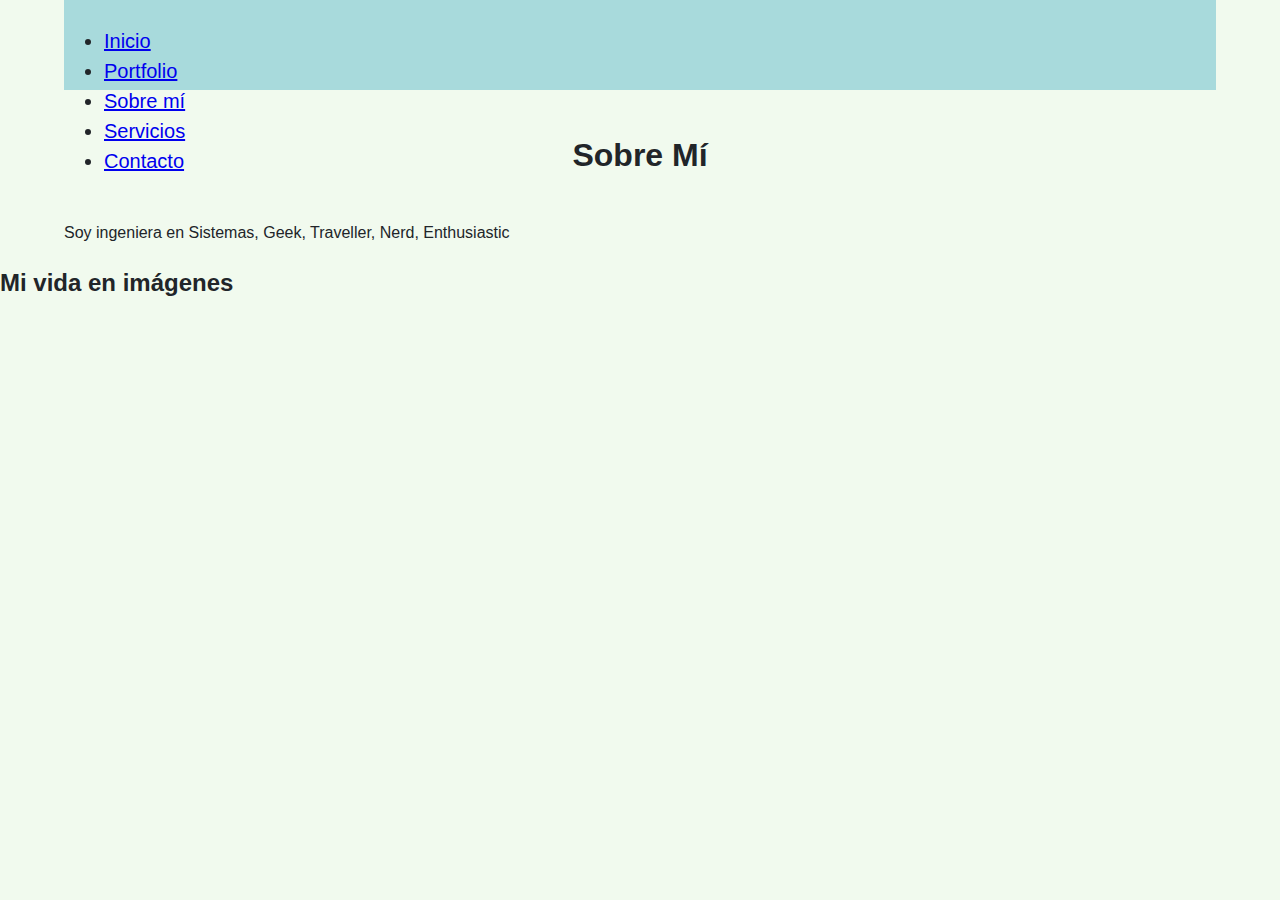
==== secciones/about.html @ e7ca1f98 "todo el proyecto" ====
<!DOCTYPE html>
<html lang="en">
  <head>
    <!-- Required meta tags -->
  <meta charset="utf-8" />
  <meta name="description" content="Página de Carla Torrez, desarrollo web y otros servicios de IT">
  <meta name="keywords" content="HTML,CSS,XML,JavaScript, desarrollo, Carla, Torrez, aboutme">
  <meta name="author" content="Carla Torrez">
  <meta name="viewport" content="width=device-width, initial-scale=1.0">
    <title>Carla Torrez, Sobre Mí</title>
    <link
      rel="stylesheet"
      href="https://cdn.jsdelivr.net/npm/bootstrap@4.5.3/dist/css/bootstrap.min.css"
      integrity="sha384-TX8t27EcRE3e/ihU7zmQxVncDAy5uIKz4rEkgIXeMed4M0jlfIDPvg6uqKI2xXr2"
      crossorigin="anonymous"
    />
    <!-- My CSS -->
    <link rel="stylesheet" href="../css/style.css" />
  </head>
  <body>
    <div class="contenedor flex_header">
      <header>
        <nav>
          <ul class="nav justify-content-end">
            <li class="nav-item">
              <a class="nav-link" href="../index.html">Inicio</a>
            </li>
            <li class="nav-item">
              <a class="nav-link" href="portfolio.html">Portfolio</a>
            </li>
            <li class="nav-item">
              <a class="nav-link" href="about.html">Sobre mí</a>
            </li>
            <li class="nav-item">
              <a class="nav-link" href="services.html">Servicios</a>
            </li>
            <li class="nav-item">
              <a class="nav-link" href="contact.html">Contacto</a>
            </li>
          </ul>
        </nav>
      </header>
      <h1>Sobre Mí</h1>
    </div>
    <p class="contenedor">
      Soy ingeniera en Sistemas, Geek, Traveller, Nerd, Enthusiastic
    </p>
    <h2 class="h2">Mi vida en imágenes</h2>
    <div id="carouselSlidesOnly" class="carousel slide" data-ride="carousel">
      <div class="carousel-inner">
        <div class="carousel-item active">
          <img class="d-block w-100" src="..." alt="">
        </div>
        <div class="carousel-item">
          <img class="d-block w-100" src="..." alt="">
        </div>
        <div class="carousel-item">
          <img class="d-block w-100" src="..." alt="">
        </div>
      </div>
    </div>
  </body>
</html>
---- css/style.css ----
ul li {
  font-size: 20px;
}

header {
  padding: 10px 0;
  height: 70px;
  background: #a8dadc;
}

.contenedor {
  width: 90%;
  max-width: 1200px;
  margin: auto;
}
.grid-container {
  display: grid;
  grid-template-columns: auto auto auto;
  grid-template-rows: 200px 200px auto;
  background-color: #2196f3;
  padding: 10px;
}
.grid-item {
  background-color: rgba(255, 255, 255, 0.8);
  border: 1px solid rgba(0, 0, 0, 0.8);
  padding: 20px;
  font-size: 30px;
  text-align: center;
}


body {
  margin: 0;
  font-family: pfbeausans, Arial, sans-serif;
  font-size: 1rem;
  font-weight: 400;
  line-height: 1.5;
  color: #212529;
  background-color: #f1faee;
}

section {
  background: #a8dadc;
}

#contact {
  color: white;
  text-align: center;
  font-weight: bold;
  font-size: 18px;
  border: 2px solid #fff;
  padding: 10px;
}

footer {
  background-color: #457b9d;
}
.container-contact {
  justify-content: center;
  display: flex;
}

h1 {
  text-align: center;
  font-size: 200%;
  padding: 20px;
}
form{
  width: 50%;
}

#about .twitter {
  color: #1da1f2;
}
#about .facebook {
  color: #3b5998;
}
#about .instagram {
  color: #cc2366;
}


/* MOVER */

.mover div {
  transform: translate(100px, 50px);
  transition: width 1s;
}

.mover div img:hover {
  width: 300px;
}

/* gradiente */

@keyframes gradiente {
  0% {
    background: goldenrod;
    width: 100px;
  }
  33% {
    background: rgb(144, 146, 238);
  }
  55% {
    background: rgb(139, 0, 93);
    width: 400px;
  }
  80% {
    background: rgb(242, 255, 122);
  }
  100% {
    background: goldenrod;
    width: 100px;
  }
}

.gradiente div {
  width: 100px;
  height: 100px;
  background: goldenrod;
  animation-name: gradiente;
  animation-duration: 5s;
 
}
.margen_services{
  display: inline-block;
}

/* ROTAR */

.rotar_caja div{
  width: 100px;
  height: 50px;
  background: green;
  transform: rotate(50deg);
}

.rotar_caja:hover{
  transform: rotateX(40deg);
}
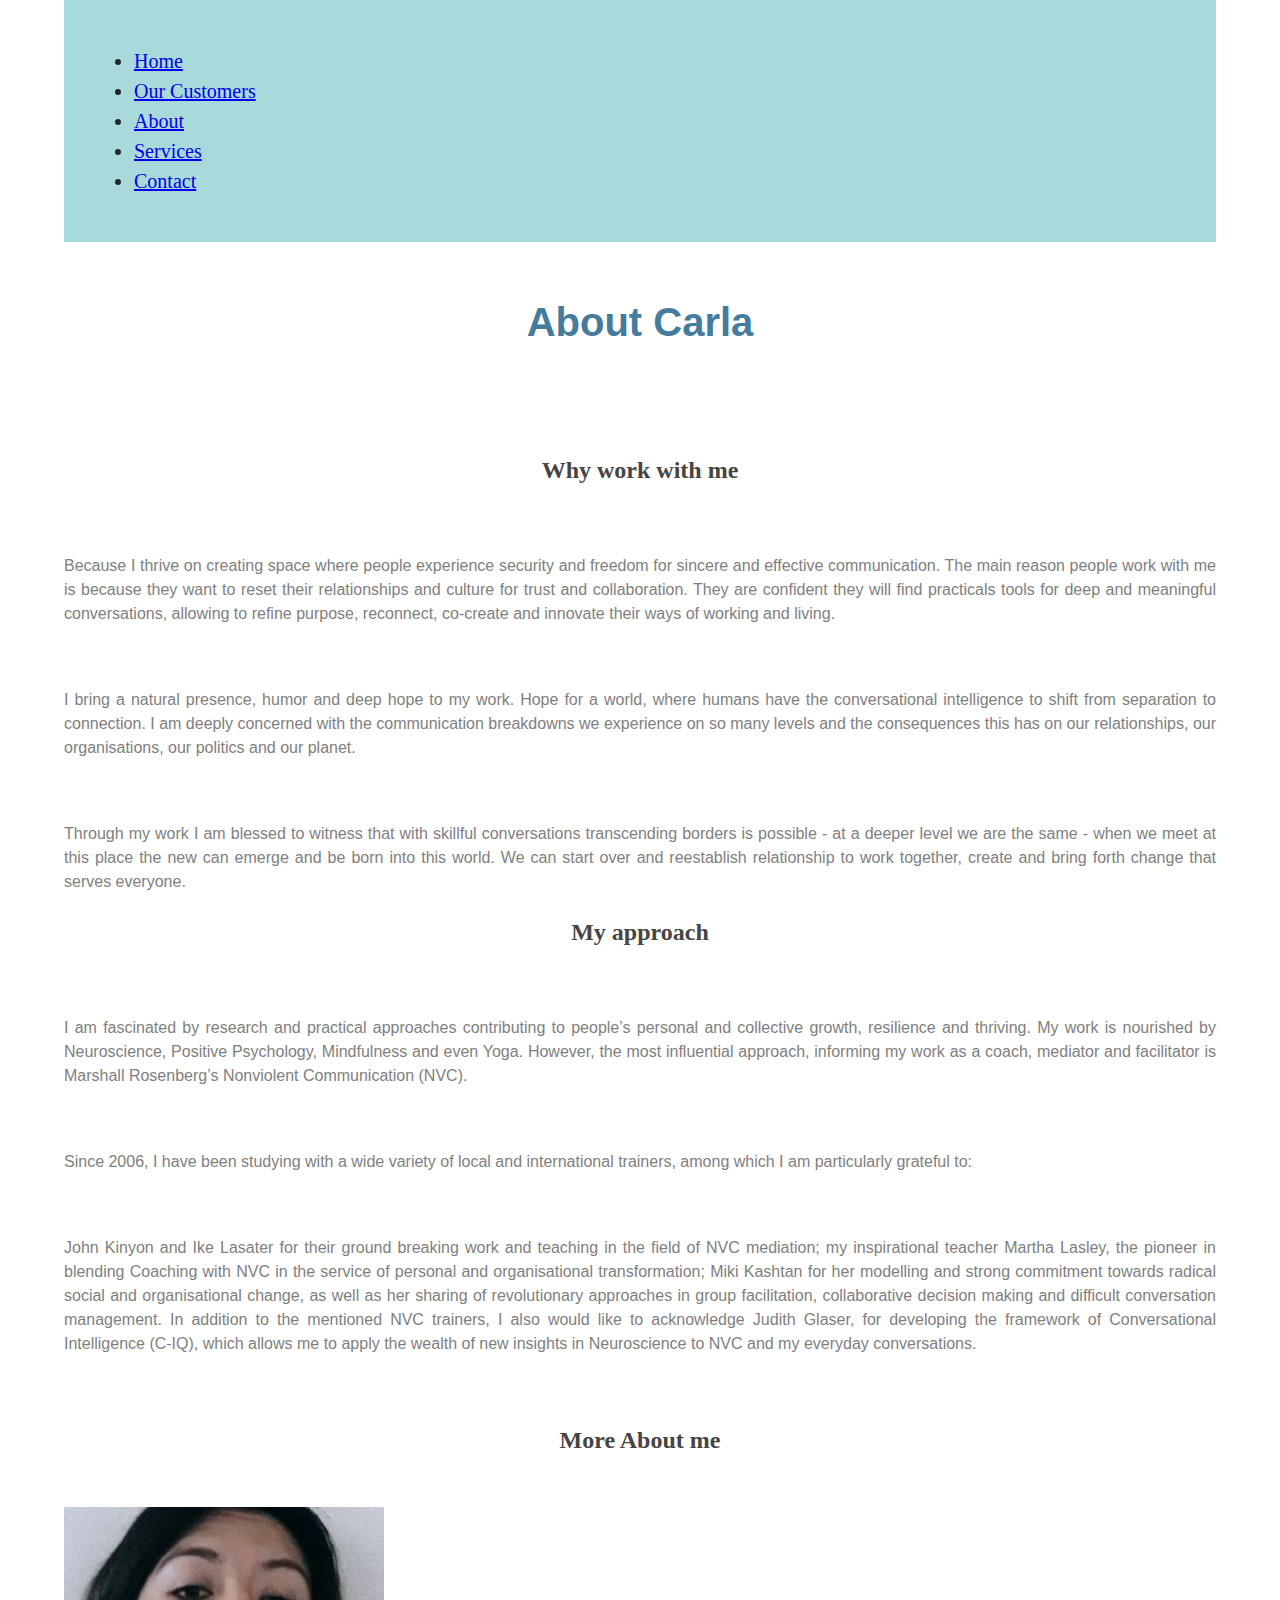
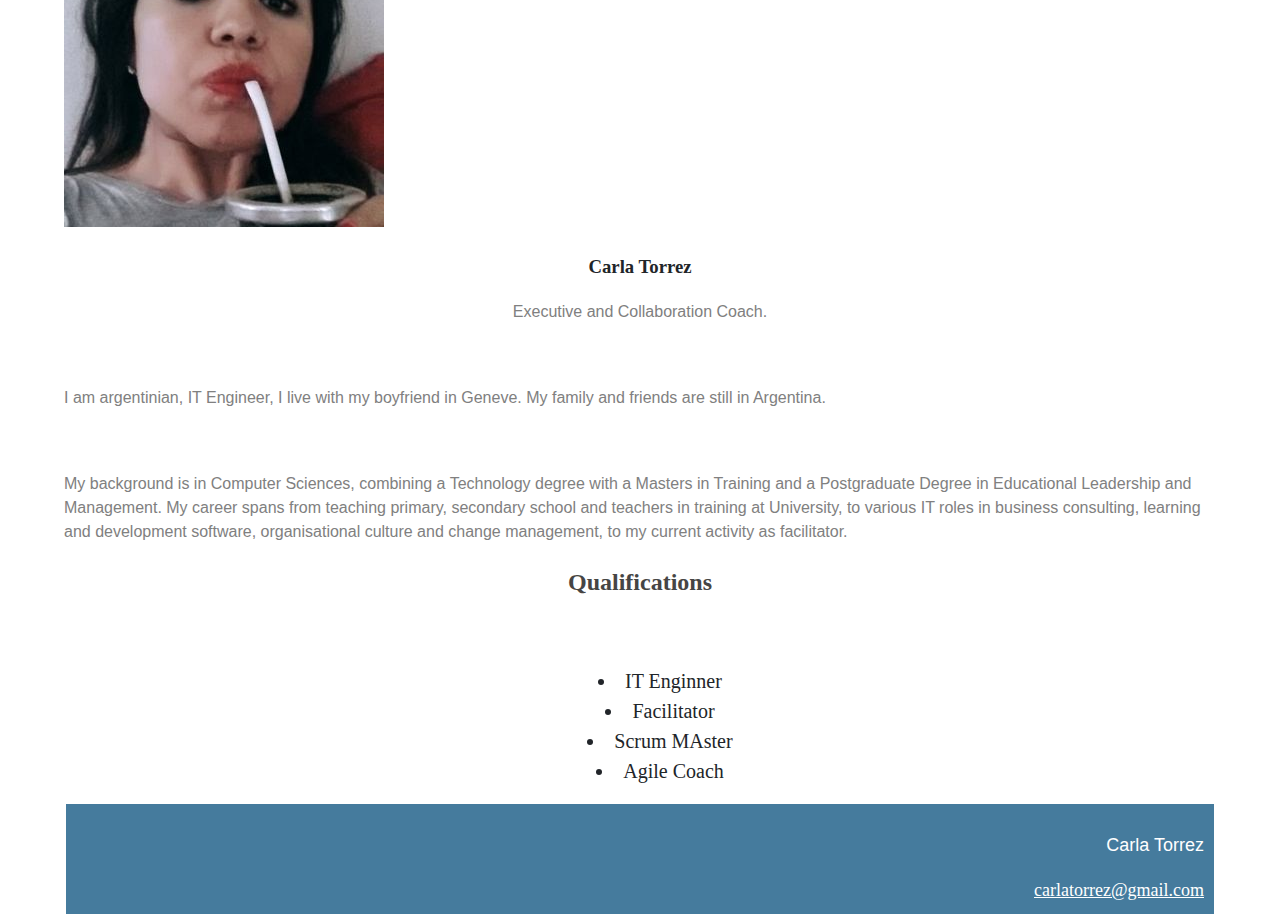
==== commit 7d480a44: "proyecto" ====
--- a/secciones/about.html
+++ b/secciones/about.html
@@ -2,12 +2,18 @@
 <html lang="en">
   <head>
     <!-- Required meta tags -->
-  <meta charset="utf-8" />
-  <meta name="description" content="Página de Carla Torrez, desarrollo web y otros servicios de IT">
-  <meta name="keywords" content="HTML,CSS,XML,JavaScript, desarrollo, Carla, Torrez, aboutme">
-  <meta name="author" content="Carla Torrez">
-  <meta name="viewport" content="width=device-width, initial-scale=1.0">
-    <title>Carla Torrez, Sobre Mí</title>
+    <meta charset="utf-8" />
+    <meta
+      name="description"
+      content="Página de Carla Torrez, facilitator"
+    />
+    <meta
+      name="keywords"
+      content="HTML,CSS,XML,JavaScript, desarrollo, Carla, Torrez, aboutme, facilitator"
+    />
+    <meta name="author" content="Carla Torrez" />
+    <meta name="viewport" content="width=device-width, initial-scale=1.0" />
+    <title>Carla Torrez, About</title>
     <link
       rel="stylesheet"
       href="https://cdn.jsdelivr.net/npm/bootstrap@4.5.3/dist/css/bootstrap.min.css"
@@ -23,41 +29,132 @@
         <nav>
           <ul class="nav justify-content-end">
             <li class="nav-item">
-              <a class="nav-link" href="../index.html">Inicio</a>
+              <a class="nav-link" href="../index.html">Home</a>
             </li>
             <li class="nav-item">
-              <a class="nav-link" href="portfolio.html">Portfolio</a>
+              <a class="nav-link" href="customers.html">Our Customers</a>
             </li>
             <li class="nav-item">
-              <a class="nav-link" href="about.html">Sobre mí</a>
+              <a class="nav-link" href="about.html">About</a>
             </li>
             <li class="nav-item">
-              <a class="nav-link" href="services.html">Servicios</a>
+              <a class="nav-link" href="services.html">Services</a>
             </li>
             <li class="nav-item">
-              <a class="nav-link" href="contact.html">Contacto</a>
+              <a class="nav-link" href="contact.html">Contact</a>
             </li>
           </ul>
         </nav>
       </header>
-      <h1>Sobre Mí</h1>
-    </div>
-    <p class="contenedor">
-      Soy ingeniera en Sistemas, Geek, Traveller, Nerd, Enthusiastic
-    </p>
-    <h2 class="h2">Mi vida en imágenes</h2>
-    <div id="carouselSlidesOnly" class="carousel slide" data-ride="carousel">
-      <div class="carousel-inner">
-        <div class="carousel-item active">
-          <img class="d-block w-100" src="..." alt="">
-        </div>
-        <div class="carousel-item">
-          <img class="d-block w-100" src="..." alt="">
-        </div>
-        <div class="carousel-item">
-          <img class="d-block w-100" src="..." alt="">
-        </div>
+      <h1 class="wsite-section-tittle">About Carla</h1>
+      <div class="wsite-space"></div>
+      <div class="row">
+        <article class="col-12 col-md-6">
+          <h2 style="text-align: center">Why work with me</h2>
+          <div class="wsite-space"></div>
+          <p style="text-align: justify">
+            Because I thrive on creating space where people experience security
+            and freedom for sincere and effective communication. The main reason
+            people work with me is because they want to reset their
+            relationships and culture for trust and collaboration. They are
+            confident they will find practicals tools for deep and meaningful
+            conversations, allowing to refine purpose, reconnect, co-create and
+            innovate their ways of working and living.
+          </p>
+          <div class="wsite-space"></div>
+          <p style="text-align: justify">
+            I bring a natural presence, humor and deep hope to my work. Hope for
+            a world, where humans have the conversational intelligence to shift
+            from separation to connection. I am deeply concerned with the
+            communication breakdowns we experience on so many levels and the
+            consequences this has on our relationships, our organisations, our
+            politics and our planet.
+          </p>
+          <div class="wsite-space"></div>
+          <p style="text-align: justify">
+            Through my work I am blessed to witness that with skillful
+            conversations transcending borders is possible - at a deeper level
+            we are the same - when we meet at this place the new can emerge and
+            be born into this world. We can start over and reestablish
+            relationship to work together, create and bring forth change that
+            serves everyone.
+          </p>
+        </article>
+        <article class="col-12 col-md-6">
+          <h2 style="text-align: center">​My approach</h2>
+          <div class="wsite-space"></div>
+          <p style="text-align: justify">
+            I am fascinated by research and practical approaches contributing to
+            people’s personal and collective growth, resilience and thriving. My
+            work is nourished by Neuroscience, Positive Psychology, Mindfulness
+            and even Yoga. However, the most influential approach, informing my
+            work as a coach, mediator and facilitator is Marshall Rosenberg’s
+            Nonviolent Communication (NVC).
+          </p>
+          <div class="wsite-space"></div>
+          <p style="text-align: justify">
+            Since 2006, I have been studying with a wide variety of local and
+            international trainers, among which I am particularly grateful to:
+          </p>
+          <div class="wsite-space"></div>
+          <p style="text-align: justify">
+            John Kinyon and Ike Lasater for their ground breaking work and
+            teaching in the field of NVC mediation; my inspirational teacher
+            Martha Lasley, the pioneer in blending Coaching with NVC in the
+            service of personal and organisational transformation; Miki Kashtan
+            for her modelling and strong commitment towards radical social and
+            organisational change, as well as her sharing of revolutionary
+            approaches in group facilitation, collaborative decision making and
+            difficult conversation management. In addition to the mentioned NVC
+            trainers, I also would like to acknowledge Judith Glaser, for
+            developing the framework of Conversational Intelligence (C-IQ),
+            which allows me to apply the wealth of new insights in Neuroscience
+            to NVC and my everyday conversations.
+          </p>
+        </article>
       </div>
+      <div class="wsite-space"></div>
+      <div class="row">
+        <article class="col-12 col-md-4">
+          <h2 style="text-align: center">More About me</h2>
+          <div class="wsite-space"></div>
+          <img src="../images/sobremi.jpg" alt="Carlita" />
+          <h3 style="text-align: center">Carla Torrez</h3>
+          <p style="text-align: center">Executive and Collaboration Coach.</p>
+        </article>
+        <article class="col-12 col-md-4">
+          <div class="wsite-space"></div>
+          <p style="text-align: justify">
+            I am argentinian, IT Engineer, I live with my boyfriend in Geneve.
+            My family and friends are still in Argentina.
+          </p>
+          <div class="wsite-space"></div>
+          <p>
+            My background is in Computer Sciences, combining a Technology
+            degree with a Masters in  Training and a
+            Postgraduate Degree in Educational Leadership and Management. My
+            career spans from teaching primary, secondary school and teachers in
+            training at University, to various IT roles in business consulting,
+            learning and development software, organisational culture and change
+            management, to my current activity as
+            facilitator.
+          </p>
+        </article>
+        <article class="col-12 col-md-4">
+          <h2 style="text-align: center">​Qualifications</h2>
+          <div class="wsite-space"></div>
+       <ul class="ul-center">
+         <li>IT Enginner</li>
+         <li>Facilitator</li>
+         <li>Scrum MAster</li>
+         <li>Agile Coach</li>
+       </ul>
+        </article>
+      </div>
+      <footer id="contact">
+        <p>Carla Torrez</p>
+        <a class="ws-mail" href="mailto:carlatorrez@gmail.com">carlatorrez@gmail.com</a>
+      </footer>
     </div>
   </body>
 </html>
--- a/css/style.css
+++ b/css/style.css
@@ -3,8 +3,8 @@
 }
 
 header {
-  padding: 10px 0;
-  height: 70px;
+  padding: 30px;
+
   background: #a8dadc;
 }
 
@@ -16,37 +16,44 @@
 .grid-container {
   display: grid;
   grid-template-columns: auto auto auto;
-  grid-template-rows: 200px 200px auto;
-  background-color: #2196f3;
+  grid-template-rows: auto auto ;
   padding: 10px;
 }
 .grid-item {
-  background-color: rgba(255, 255, 255, 0.8);
-  border: 1px solid rgba(0, 0, 0, 0.8);
+  border: 3px solid  #457b9d;
   padding: 20px;
   font-size: 30px;
   text-align: center;
 }
 
+.wsite-space {
+  height: 30px;
+}
+.wsite-section-tittle {
+  padding: 20px;
+  margin: 30px;
+}
 
+.ul-center {
+  text-align: center;
+  list-style: inside;
+}
+/* body style gral */
 body {
   margin: 0;
-  font-family: pfbeausans, Arial, sans-serif;
-  font-size: 1rem;
-  font-weight: 400;
   line-height: 1.5;
   color: #212529;
-  background-color: #f1faee;
 }
 
-section {
-  background: #a8dadc;
+p {
+  font-family: "Lucida Sans", "Lucida Sans Regular", "Lucida Grande",
+    "Lucida Sans Unicode", Geneva, Verdana, sans-serif;
+    color: grey;
 }
 
 #contact {
   color: white;
-  text-align: center;
-  font-weight: bold;
+  text-align: right;
   font-size: 18px;
   border: 2px solid #fff;
   padding: 10px;
@@ -54,21 +61,34 @@
 
 footer {
   background-color: #457b9d;
+  padding: 30px;
 }
-.container-contact {
-  justify-content: center;
-  display: flex;
+footer p{
+  color: white;
 }
-
+/* h1 */
 h1 {
   text-align: center;
-  font-size: 200%;
+  font-family: "Lucida Sans", "Lucida Sans Regular", "Lucida Grande",
+    "Lucida Sans Unicode", Geneva, Verdana, sans-serif;
+  font-weight: bold;
+  font-size: 250%;
   padding: 20px;
+  color: #457b9d;
 }
-form{
+h2{
+  color: #464544;
+}
+/* form size */
+form {
   width: 50%;
 }
 
+.margen-p {
+  margin-top: 10%;
+  font-size: x-large;
+  color: #457b9d;
+}
 #about .twitter {
   color: #1da1f2;
 }
@@ -77,18 +97,6 @@
 }
 #about .instagram {
   color: #cc2366;
-}
-
-
-/* MOVER */
-
-.mover div {
-  transform: translate(100px, 50px);
-  transition: width 1s;
-}
-
-.mover div img:hover {
-  width: 300px;
 }
 
 /* gradiente */
@@ -120,22 +128,8 @@
   background: goldenrod;
   animation-name: gradiente;
   animation-duration: 5s;
- 
 }
-.margen_services{
+.margen_services {
   display: inline-block;
 }
-
-/* ROTAR */
-
-.rotar_caja div{
-  width: 100px;
-  height: 50px;
-  background: green;
-  transform: rotate(50deg);
-}
-
-.rotar_caja:hover{
-  transform: rotateX(40deg);
-}
-
+.ws-mail{ color: inherit; } 
